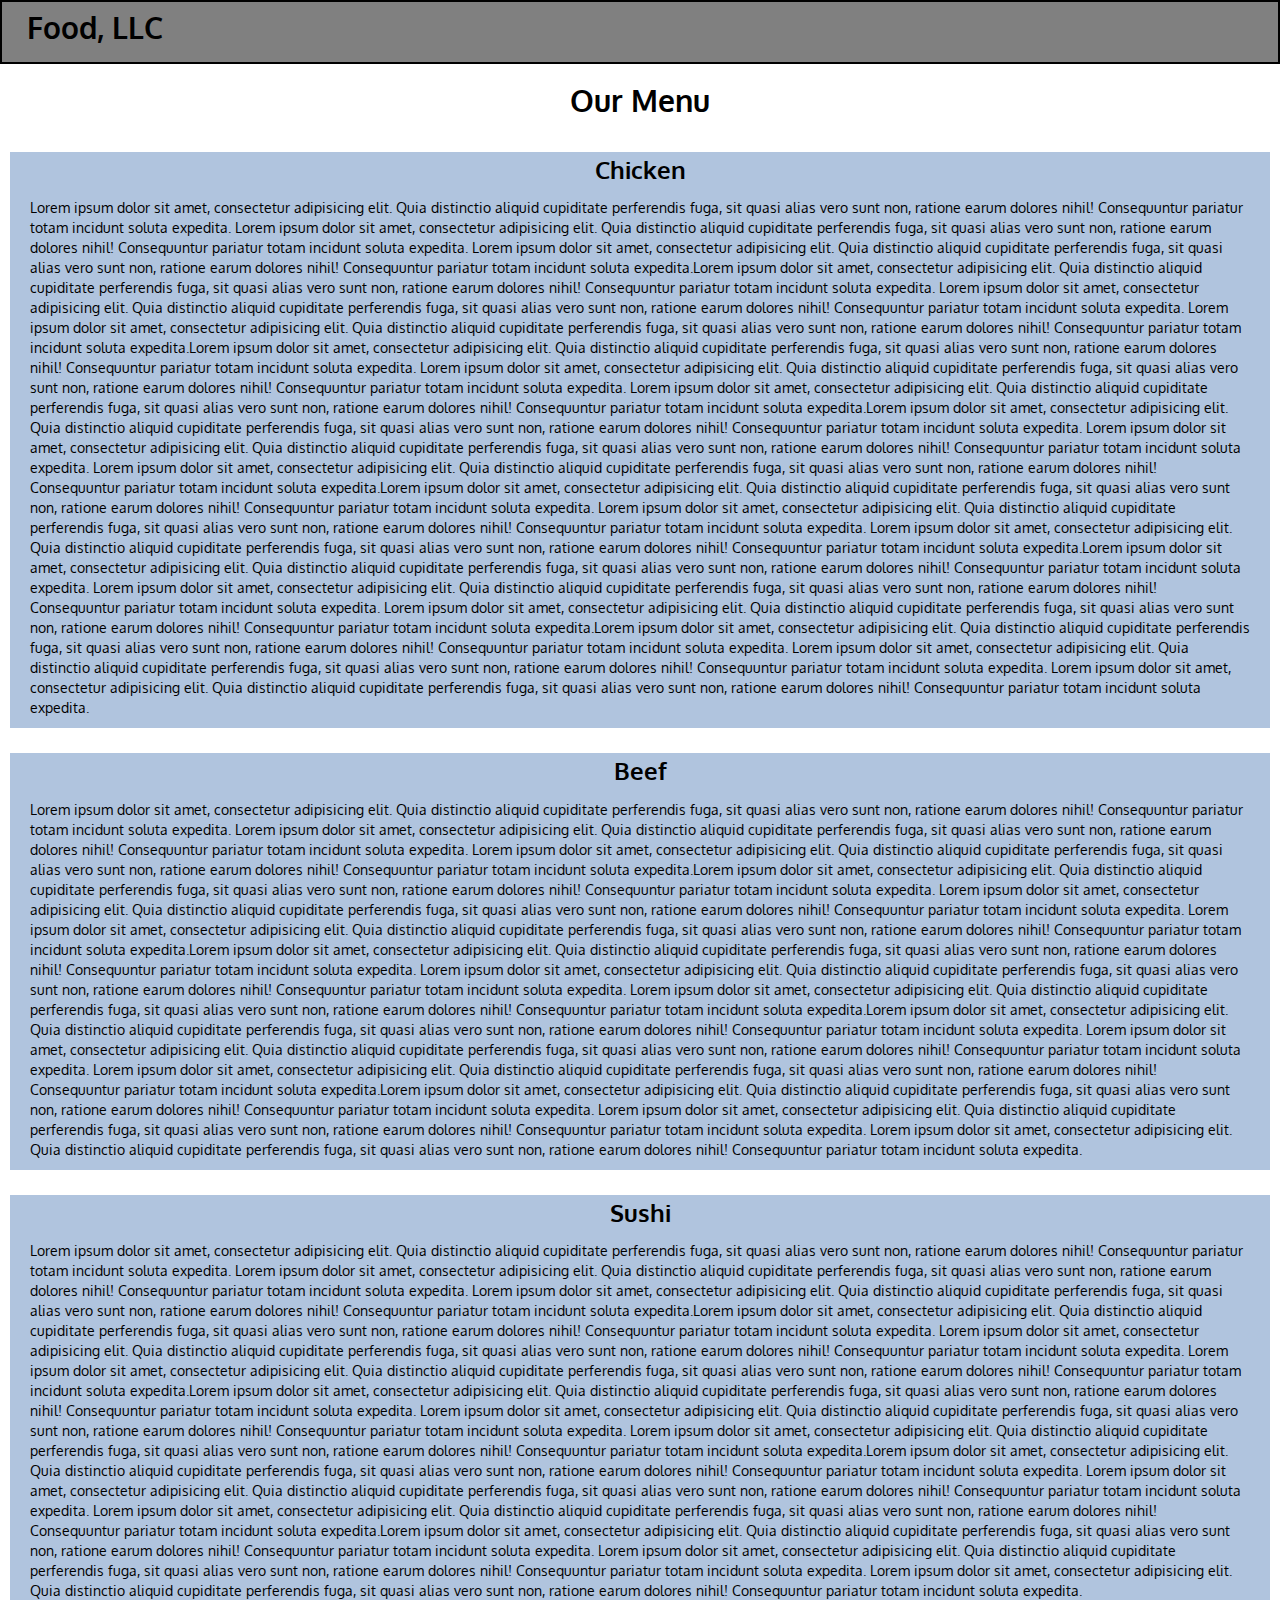
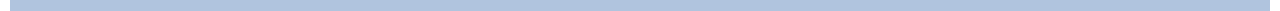
==== module-3/index.html @ fad58d50 "Module 3 Solution." ====
<!doctype html>
<html lang="en">
  <head>
    <meta charset="utf-8">
    <meta http-equiv="X-UA-Compatible" content="IE=edge">
    <meta name="viewport" content="width=device-width, initial-scale=1">
    <title>Boostrap Starter Page</title>
    <link rel="stylesheet" href="css/bootstrap.min.css">
    <link rel="stylesheet" href="css/styles.css">
    <link href='https://fonts.googleapis.com/css?family=Oxygen:400,300,700' rel='stylesheet' type='text/css'>
  </head>
<body>
 <header>
  <nav class="navbar navbar-default">
  <div class="container">
    <!-- Brand and toggle get grouped for better mobile display -->
    <div class="navbar-header">
        <p class="navbar-brand">Food, LLC</p>
        <button type="button" class="navbar-toggle collapsed" data-toggle="collapse" data-target="#collapsable-nav" aria-expanded="false">
        <span class="sr-only">Toggle navigation</span>
        <span class="icon-bar"></span>
        <span class="icon-bar"></span>
        <span class="icon-bar"></span>
      </button>
    </div>
    <div id="collapsable-nav" class="collapse navbar-collapse">
       <ul id="nav-list" class="nav navbar-nav navbar-right">
        <li>
          <p id="chicken" class="visible-xs">Chicken</p>
        </li>
        <li>
          <p id="beef" class="visible-xs">Beef</p>
        </li>
        <li>
          <p id="sushi" class="visible-xs">Sushi</p>
        </li>
      </ul><!-- #nav-list -->
    </div><!-- .collapse .navbar-collapse -->
  </div>
  </nav>
 </header>
 <h2 id="menu-title" class="text-center">Our Menu</h2>
 <div id="main-content" class="container-fluid">
   <div class="row">
     <div class="col-xs-12">
       <h3 id="content-title-chicken" class="content-title">Chicken</h3>
       <p>Lorem ipsum dolor sit amet, consectetur adipisicing elit. Quia distinctio aliquid cupiditate perferendis fuga, sit quasi alias vero sunt non, ratione earum dolores nihil! Consequuntur pariatur totam incidunt soluta expedita. Lorem ipsum dolor sit amet, consectetur adipisicing elit. Quia distinctio aliquid cupiditate perferendis fuga, sit quasi alias vero sunt non, ratione earum dolores nihil! Consequuntur pariatur totam incidunt soluta expedita. Lorem ipsum dolor sit amet, consectetur adipisicing elit. Quia distinctio aliquid cupiditate perferendis fuga, sit quasi alias vero sunt non, ratione earum dolores nihil! Consequuntur pariatur totam incidunt soluta expedita.Lorem ipsum dolor sit amet, consectetur adipisicing elit. Quia distinctio aliquid cupiditate perferendis fuga, sit quasi alias vero sunt non, ratione earum dolores nihil! Consequuntur pariatur totam incidunt soluta expedita. Lorem ipsum dolor sit amet, consectetur adipisicing elit. Quia distinctio aliquid cupiditate perferendis fuga, sit quasi alias vero sunt non, ratione earum dolores nihil! Consequuntur pariatur totam incidunt soluta expedita. Lorem ipsum dolor sit amet, consectetur adipisicing elit. Quia distinctio aliquid cupiditate perferendis fuga, sit quasi alias vero sunt non, ratione earum dolores nihil! Consequuntur pariatur totam incidunt soluta expedita.Lorem ipsum dolor sit amet, consectetur adipisicing elit. Quia distinctio aliquid cupiditate perferendis fuga, sit quasi alias vero sunt non, ratione earum dolores nihil! Consequuntur pariatur totam incidunt soluta expedita. Lorem ipsum dolor sit amet, consectetur adipisicing elit. Quia distinctio aliquid cupiditate perferendis fuga, sit quasi alias vero sunt non, ratione earum dolores nihil! Consequuntur pariatur totam incidunt soluta expedita. Lorem ipsum dolor sit amet, consectetur adipisicing elit. Quia distinctio aliquid cupiditate perferendis fuga, sit quasi alias vero sunt non, ratione earum dolores nihil! Consequuntur pariatur totam incidunt soluta expedita.Lorem ipsum dolor sit amet, consectetur adipisicing elit. Quia distinctio aliquid cupiditate perferendis fuga, sit quasi alias vero sunt non, ratione earum dolores nihil! Consequuntur pariatur totam incidunt soluta expedita. Lorem ipsum dolor sit amet, consectetur adipisicing elit. Quia distinctio aliquid cupiditate perferendis fuga, sit quasi alias vero sunt non, ratione earum dolores nihil! Consequuntur pariatur totam incidunt soluta expedita. Lorem ipsum dolor sit amet, consectetur adipisicing elit. Quia distinctio aliquid cupiditate perferendis fuga, sit quasi alias vero sunt non, ratione earum dolores nihil! Consequuntur pariatur totam incidunt soluta expedita.Lorem ipsum dolor sit amet, consectetur adipisicing elit. Quia distinctio aliquid cupiditate perferendis fuga, sit quasi alias vero sunt non, ratione earum dolores nihil! Consequuntur pariatur totam incidunt soluta expedita. Lorem ipsum dolor sit amet, consectetur adipisicing elit. Quia distinctio aliquid cupiditate perferendis fuga, sit quasi alias vero sunt non, ratione earum dolores nihil! Consequuntur pariatur totam incidunt soluta expedita. Lorem ipsum dolor sit amet, consectetur adipisicing elit. Quia distinctio aliquid cupiditate perferendis fuga, sit quasi alias vero sunt non, ratione earum dolores nihil! Consequuntur pariatur totam incidunt soluta expedita.Lorem ipsum dolor sit amet, consectetur adipisicing elit. Quia distinctio aliquid cupiditate perferendis fuga, sit quasi alias vero sunt non, ratione earum dolores nihil! Consequuntur pariatur totam incidunt soluta expedita. Lorem ipsum dolor sit amet, consectetur adipisicing elit. Quia distinctio aliquid cupiditate perferendis fuga, sit quasi alias vero sunt non, ratione earum dolores nihil! Consequuntur pariatur totam incidunt soluta expedita. Lorem ipsum dolor sit amet, consectetur adipisicing elit. Quia distinctio aliquid cupiditate perferendis fuga, sit quasi alias vero sunt non, ratione earum dolores nihil! Consequuntur pariatur totam incidunt soluta expedita.Lorem ipsum dolor sit amet, consectetur adipisicing elit. Quia distinctio aliquid cupiditate perferendis fuga, sit quasi alias vero sunt non, ratione earum dolores nihil! Consequuntur pariatur totam incidunt soluta expedita. Lorem ipsum dolor sit amet, consectetur adipisicing elit. Quia distinctio aliquid cupiditate perferendis fuga, sit quasi alias vero sunt non, ratione earum dolores nihil! Consequuntur pariatur totam incidunt soluta expedita. Lorem ipsum dolor sit amet, consectetur adipisicing elit. Quia distinctio aliquid cupiditate perferendis fuga, sit quasi alias vero sunt non, ratione earum dolores nihil! Consequuntur pariatur totam incidunt soluta expedita.</p>
     </div>
   </div>
  <div class="row">
     <div class="col-xs-12">
       <h3 id="content-title-beef" class="content-title">Beef</h3>
       <p>Lorem ipsum dolor sit amet, consectetur adipisicing elit. Quia distinctio aliquid cupiditate perferendis fuga, sit quasi alias vero sunt non, ratione earum dolores nihil! Consequuntur pariatur totam incidunt soluta expedita. Lorem ipsum dolor sit amet, consectetur adipisicing elit. Quia distinctio aliquid cupiditate perferendis fuga, sit quasi alias vero sunt non, ratione earum dolores nihil! Consequuntur pariatur totam incidunt soluta expedita. Lorem ipsum dolor sit amet, consectetur adipisicing elit. Quia distinctio aliquid cupiditate perferendis fuga, sit quasi alias vero sunt non, ratione earum dolores nihil! Consequuntur pariatur totam incidunt soluta expedita.Lorem ipsum dolor sit amet, consectetur adipisicing elit. Quia distinctio aliquid cupiditate perferendis fuga, sit quasi alias vero sunt non, ratione earum dolores nihil! Consequuntur pariatur totam incidunt soluta expedita. Lorem ipsum dolor sit amet, consectetur adipisicing elit. Quia distinctio aliquid cupiditate perferendis fuga, sit quasi alias vero sunt non, ratione earum dolores nihil! Consequuntur pariatur totam incidunt soluta expedita. Lorem ipsum dolor sit amet, consectetur adipisicing elit. Quia distinctio aliquid cupiditate perferendis fuga, sit quasi alias vero sunt non, ratione earum dolores nihil! Consequuntur pariatur totam incidunt soluta expedita.Lorem ipsum dolor sit amet, consectetur adipisicing elit. Quia distinctio aliquid cupiditate perferendis fuga, sit quasi alias vero sunt non, ratione earum dolores nihil! Consequuntur pariatur totam incidunt soluta expedita. Lorem ipsum dolor sit amet, consectetur adipisicing elit. Quia distinctio aliquid cupiditate perferendis fuga, sit quasi alias vero sunt non, ratione earum dolores nihil! Consequuntur pariatur totam incidunt soluta expedita. Lorem ipsum dolor sit amet, consectetur adipisicing elit. Quia distinctio aliquid cupiditate perferendis fuga, sit quasi alias vero sunt non, ratione earum dolores nihil! Consequuntur pariatur totam incidunt soluta expedita.Lorem ipsum dolor sit amet, consectetur adipisicing elit. Quia distinctio aliquid cupiditate perferendis fuga, sit quasi alias vero sunt non, ratione earum dolores nihil! Consequuntur pariatur totam incidunt soluta expedita. Lorem ipsum dolor sit amet, consectetur adipisicing elit. Quia distinctio aliquid cupiditate perferendis fuga, sit quasi alias vero sunt non, ratione earum dolores nihil! Consequuntur pariatur totam incidunt soluta expedita. Lorem ipsum dolor sit amet, consectetur adipisicing elit. Quia distinctio aliquid cupiditate perferendis fuga, sit quasi alias vero sunt non, ratione earum dolores nihil! Consequuntur pariatur totam incidunt soluta expedita.Lorem ipsum dolor sit amet, consectetur adipisicing elit. Quia distinctio aliquid cupiditate perferendis fuga, sit quasi alias vero sunt non, ratione earum dolores nihil! Consequuntur pariatur totam incidunt soluta expedita. Lorem ipsum dolor sit amet, consectetur adipisicing elit. Quia distinctio aliquid cupiditate perferendis fuga, sit quasi alias vero sunt non, ratione earum dolores nihil! Consequuntur pariatur totam incidunt soluta expedita. Lorem ipsum dolor sit amet, consectetur adipisicing elit. Quia distinctio aliquid cupiditate perferendis fuga, sit quasi alias vero sunt non, ratione earum dolores nihil! Consequuntur pariatur totam incidunt soluta expedita.</p>
     </div>
   </div>
  <div class="row">
     <div class="col-xs-12">
       <h3 id="content-title-sushi" class="content-title">Sushi</h3>
       <p>Lorem ipsum dolor sit amet, consectetur adipisicing elit. Quia distinctio aliquid cupiditate perferendis fuga, sit quasi alias vero sunt non, ratione earum dolores nihil! Consequuntur pariatur totam incidunt soluta expedita. Lorem ipsum dolor sit amet, consectetur adipisicing elit. Quia distinctio aliquid cupiditate perferendis fuga, sit quasi alias vero sunt non, ratione earum dolores nihil! Consequuntur pariatur totam incidunt soluta expedita. Lorem ipsum dolor sit amet, consectetur adipisicing elit. Quia distinctio aliquid cupiditate perferendis fuga, sit quasi alias vero sunt non, ratione earum dolores nihil! Consequuntur pariatur totam incidunt soluta expedita.Lorem ipsum dolor sit amet, consectetur adipisicing elit. Quia distinctio aliquid cupiditate perferendis fuga, sit quasi alias vero sunt non, ratione earum dolores nihil! Consequuntur pariatur totam incidunt soluta expedita. Lorem ipsum dolor sit amet, consectetur adipisicing elit. Quia distinctio aliquid cupiditate perferendis fuga, sit quasi alias vero sunt non, ratione earum dolores nihil! Consequuntur pariatur totam incidunt soluta expedita. Lorem ipsum dolor sit amet, consectetur adipisicing elit. Quia distinctio aliquid cupiditate perferendis fuga, sit quasi alias vero sunt non, ratione earum dolores nihil! Consequuntur pariatur totam incidunt soluta expedita.Lorem ipsum dolor sit amet, consectetur adipisicing elit. Quia distinctio aliquid cupiditate perferendis fuga, sit quasi alias vero sunt non, ratione earum dolores nihil! Consequuntur pariatur totam incidunt soluta expedita. Lorem ipsum dolor sit amet, consectetur adipisicing elit. Quia distinctio aliquid cupiditate perferendis fuga, sit quasi alias vero sunt non, ratione earum dolores nihil! Consequuntur pariatur totam incidunt soluta expedita. Lorem ipsum dolor sit amet, consectetur adipisicing elit. Quia distinctio aliquid cupiditate perferendis fuga, sit quasi alias vero sunt non, ratione earum dolores nihil! Consequuntur pariatur totam incidunt soluta expedita.Lorem ipsum dolor sit amet, consectetur adipisicing elit. Quia distinctio aliquid cupiditate perferendis fuga, sit quasi alias vero sunt non, ratione earum dolores nihil! Consequuntur pariatur totam incidunt soluta expedita. Lorem ipsum dolor sit amet, consectetur adipisicing elit. Quia distinctio aliquid cupiditate perferendis fuga, sit quasi alias vero sunt non, ratione earum dolores nihil! Consequuntur pariatur totam incidunt soluta expedita. Lorem ipsum dolor sit amet, consectetur adipisicing elit. Quia distinctio aliquid cupiditate perferendis fuga, sit quasi alias vero sunt non, ratione earum dolores nihil! Consequuntur pariatur totam incidunt soluta expedita.Lorem ipsum dolor sit amet, consectetur adipisicing elit. Quia distinctio aliquid cupiditate perferendis fuga, sit quasi alias vero sunt non, ratione earum dolores nihil! Consequuntur pariatur totam incidunt soluta expedita. Lorem ipsum dolor sit amet, consectetur adipisicing elit. Quia distinctio aliquid cupiditate perferendis fuga, sit quasi alias vero sunt non, ratione earum dolores nihil! Consequuntur pariatur totam incidunt soluta expedita. Lorem ipsum dolor sit amet, consectetur adipisicing elit. Quia distinctio aliquid cupiditate perferendis fuga, sit quasi alias vero sunt non, ratione earum dolores nihil! Consequuntur pariatur totam incidunt soluta expedita.</p>
     </div>
   </div>
 </div>
  <!-- jQuery (Bootstrap JS plugins depend on it) -->
  <script src="js/jquery-1.11.3.min.js"></script>
  <script src="js/bootstrap.min.js"></script>
  <script src="js/script.js"></script>
</body>
</html>
---- module-3/css/styles.css ----
* {
  box-sizing: border-box;
}

body {
  font-family: 'Oxygen', sans-serif;
}
/** HEADER **/
.navbar-default .navbar-brand {
	font-weight: bold;
	color: black;
	font-size: 30px;
}
.container > .navbar-header {
  margin-right: 0px;
  margin-left: 0px;
}
.container {
	background-color: #808080;
	border: 2px solid black;
	padding: 0px;
  	margin-right: 0px;
 	margin-left: 0px;
 	margin-top: 0px;
}
.container .navbar-collapse {
	  padding: 0px;
	  margin: 0px;
	  border-top: 2px solid black;
	  background-color: #87CEEB;
	  overflow: hidden;
}
#nav-list {
	margin-top: 0px;
	margin-bottom: 0px;
}
.navbar-default .navbar-toggle {
	border: 2px solid #000;
}
.navbar-toggle {
  border-radius: 4px;
  padding: 5px 3px;
}
.navbar-default .navbar-toggle .icon-bar {
  display: block;
  width: 25px;
  height: 5px;
  border-radius: 2px;
  border: 2px solid #000;
  background-color: #000;
  padding: 0px;
}
.navbar-default .navbar-toggle:hover,
.navbar-default .navbar-toggle:focus {
  background-color: transparent;
  border-color: #C0C0C0;
}
.navbar-default .navbar-toggle:hover .icon-bar,
.navbar-default .navbar-toggle:focus .icon-bar {
	border: 2px solid #C0C0C0;
  	background-color: #C0C0C0;
}
#nav-list p {
	text-align: center;
	margin: 0;
}
#chicken, #beef, #sushi{
	font-size: 16px;
	font-weight: bold;
}
#chicken {
	border-bottom: 2px solid black;
}
#beef {
	border-width: 0px 2px 0px 2px;
	border-color: black;
	border-style: solid;
}
#sushi {
	border-top: 2px solid black;
}
@media (min-width: 768px) {
.navbar {
	padding-left: 25px;
	padding-right: 0px;
	margin-right: 0px;
  	border: 2px solid black;
  	background-color: #808080;
  	border-radius: 0px;
  	overflow-x: hidden;
}
.navbar {
	background-color: #808080;
  }
.container .navbar-collapse {
	  background-color: #808080;
	}
.container {
	border:none;
	}
.container > .navbar-collapse {
	border: none;
}
}
/* END HEADER */

/** BODY CONTENT **/
#menu-title {
	font-weight: bold;
	color: #000;
}
#main-content {
	color: #000;
}
.container-fluid {
	background-color: transparent;
	height: 1000px;
}
.container-fluid > .row {
	background-color: #B0C4DE;
	margin-top: 25px;
	margin-bottom: 25px;
}
div > h3 {
	text-align: center;
	color: #000;
	font-weight: bold;
	margin-top: 5px;
	margin-bottom: 15px;
}
@media (min-width: 768px) {
.container-fluid > .row {
	padding-left: 5px;
	padding-right: 5px;
	margin-left: -5px;
	margin-right: -5px;
}
}
@media (max-width: 767px) {
.container-fluid > .row {
	padding-left: 10px;
	padding-right: 10px;
	margin-left: 30px;
	margin-right: 30px;
}
}
/* END BODY CONTENT */
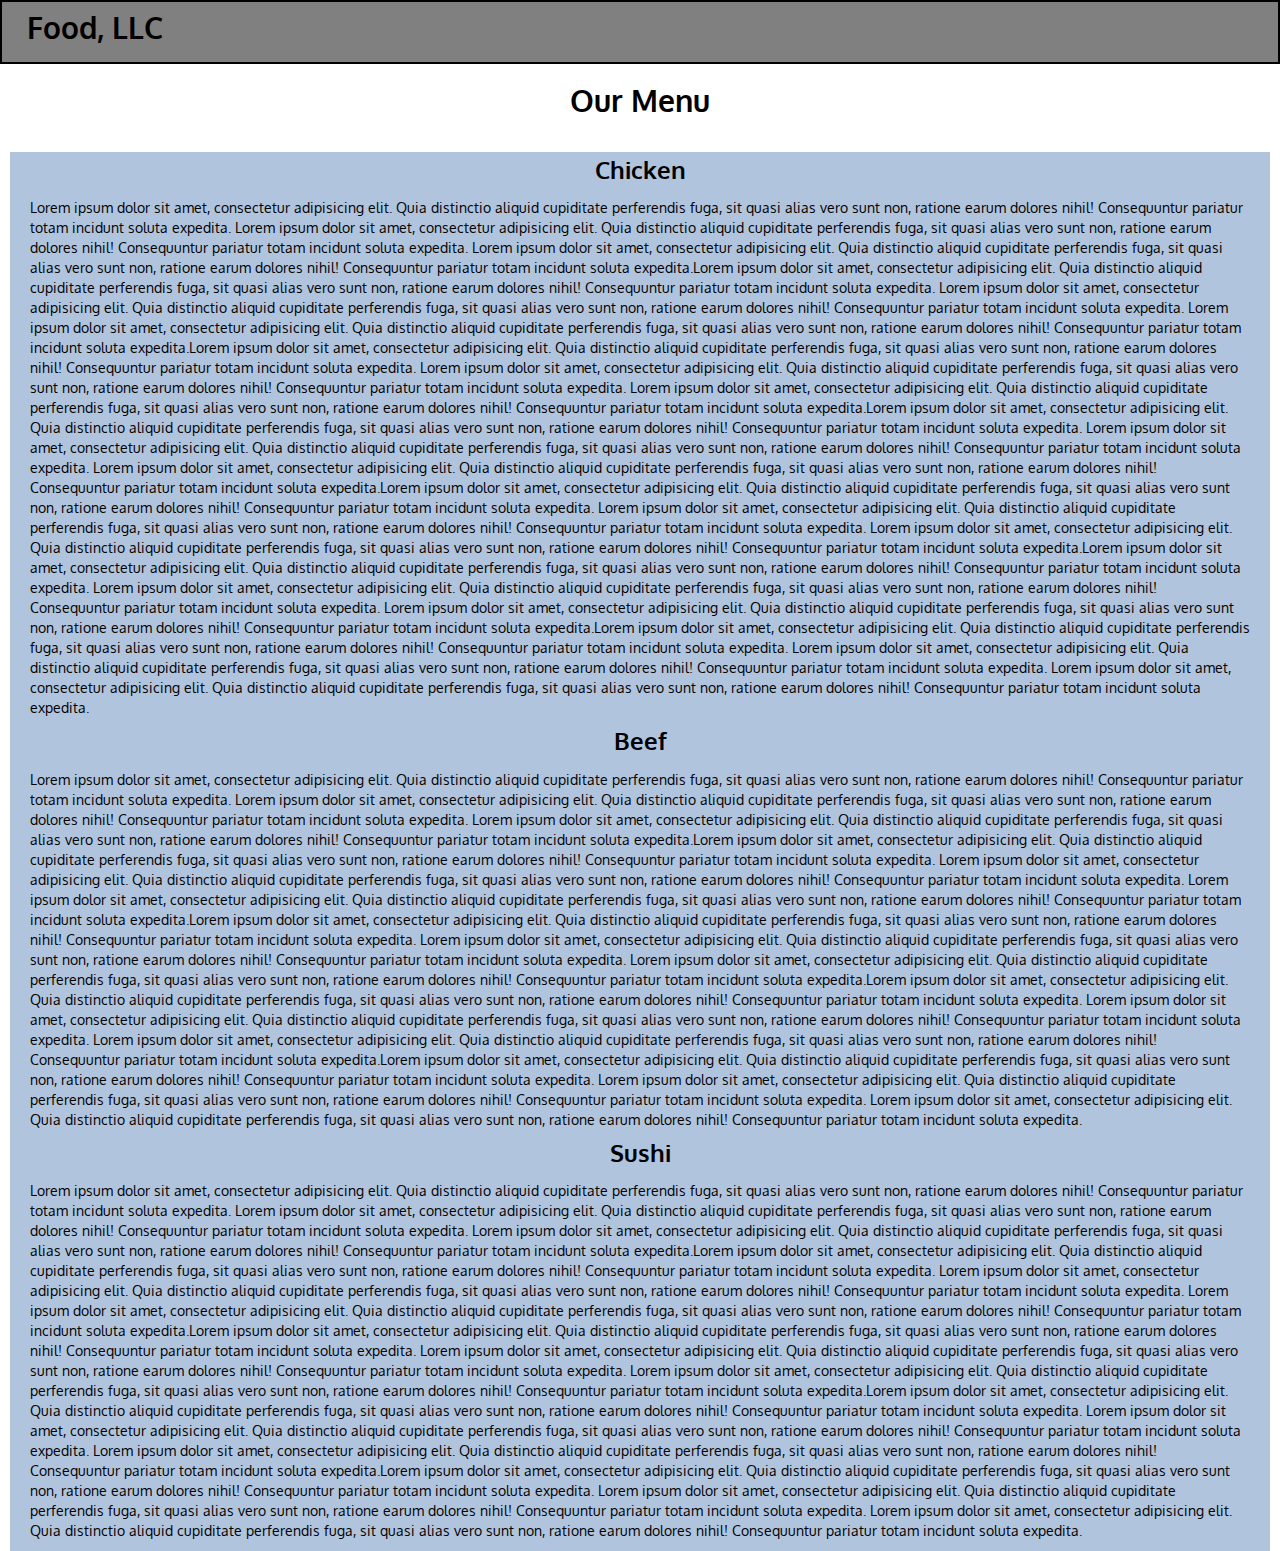
==== commit b10fa2aa: "Fix to make 3 paragraph in a single section" ====
--- a/module-3/index.html
+++ b/module-3/index.html
@@ -45,16 +45,8 @@
      <div class="col-xs-12">
        <h3 id="content-title-chicken" class="content-title">Chicken</h3>
        <p>Lorem ipsum dolor sit amet, consectetur adipisicing elit. Quia distinctio aliquid cupiditate perferendis fuga, sit quasi alias vero sunt non, ratione earum dolores nihil! Consequuntur pariatur totam incidunt soluta expedita. Lorem ipsum dolor sit amet, consectetur adipisicing elit. Quia distinctio aliquid cupiditate perferendis fuga, sit quasi alias vero sunt non, ratione earum dolores nihil! Consequuntur pariatur totam incidunt soluta expedita. Lorem ipsum dolor sit amet, consectetur adipisicing elit. Quia distinctio aliquid cupiditate perferendis fuga, sit quasi alias vero sunt non, ratione earum dolores nihil! Consequuntur pariatur totam incidunt soluta expedita.Lorem ipsum dolor sit amet, consectetur adipisicing elit. Quia distinctio aliquid cupiditate perferendis fuga, sit quasi alias vero sunt non, ratione earum dolores nihil! Consequuntur pariatur totam incidunt soluta expedita. Lorem ipsum dolor sit amet, consectetur adipisicing elit. Quia distinctio aliquid cupiditate perferendis fuga, sit quasi alias vero sunt non, ratione earum dolores nihil! Consequuntur pariatur totam incidunt soluta expedita. Lorem ipsum dolor sit amet, consectetur adipisicing elit. Quia distinctio aliquid cupiditate perferendis fuga, sit quasi alias vero sunt non, ratione earum dolores nihil! Consequuntur pariatur totam incidunt soluta expedita.Lorem ipsum dolor sit amet, consectetur adipisicing elit. Quia distinctio aliquid cupiditate perferendis fuga, sit quasi alias vero sunt non, ratione earum dolores nihil! Consequuntur pariatur totam incidunt soluta expedita. Lorem ipsum dolor sit amet, consectetur adipisicing elit. Quia distinctio aliquid cupiditate perferendis fuga, sit quasi alias vero sunt non, ratione earum dolores nihil! Consequuntur pariatur totam incidunt soluta expedita. Lorem ipsum dolor sit amet, consectetur adipisicing elit. Quia distinctio aliquid cupiditate perferendis fuga, sit quasi alias vero sunt non, ratione earum dolores nihil! Consequuntur pariatur totam incidunt soluta expedita.Lorem ipsum dolor sit amet, consectetur adipisicing elit. Quia distinctio aliquid cupiditate perferendis fuga, sit quasi alias vero sunt non, ratione earum dolores nihil! Consequuntur pariatur totam incidunt soluta expedita. Lorem ipsum dolor sit amet, consectetur adipisicing elit. Quia distinctio aliquid cupiditate perferendis fuga, sit quasi alias vero sunt non, ratione earum dolores nihil! Consequuntur pariatur totam incidunt soluta expedita. Lorem ipsum dolor sit amet, consectetur adipisicing elit. Quia distinctio aliquid cupiditate perferendis fuga, sit quasi alias vero sunt non, ratione earum dolores nihil! Consequuntur pariatur totam incidunt soluta expedita.Lorem ipsum dolor sit amet, consectetur adipisicing elit. Quia distinctio aliquid cupiditate perferendis fuga, sit quasi alias vero sunt non, ratione earum dolores nihil! Consequuntur pariatur totam incidunt soluta expedita. Lorem ipsum dolor sit amet, consectetur adipisicing elit. Quia distinctio aliquid cupiditate perferendis fuga, sit quasi alias vero sunt non, ratione earum dolores nihil! Consequuntur pariatur totam incidunt soluta expedita. Lorem ipsum dolor sit amet, consectetur adipisicing elit. Quia distinctio aliquid cupiditate perferendis fuga, sit quasi alias vero sunt non, ratione earum dolores nihil! Consequuntur pariatur totam incidunt soluta expedita.Lorem ipsum dolor sit amet, consectetur adipisicing elit. Quia distinctio aliquid cupiditate perferendis fuga, sit quasi alias vero sunt non, ratione earum dolores nihil! Consequuntur pariatur totam incidunt soluta expedita. Lorem ipsum dolor sit amet, consectetur adipisicing elit. Quia distinctio aliquid cupiditate perferendis fuga, sit quasi alias vero sunt non, ratione earum dolores nihil! Consequuntur pariatur totam incidunt soluta expedita. Lorem ipsum dolor sit amet, consectetur adipisicing elit. Quia distinctio aliquid cupiditate perferendis fuga, sit quasi alias vero sunt non, ratione earum dolores nihil! Consequuntur pariatur totam incidunt soluta expedita.Lorem ipsum dolor sit amet, consectetur adipisicing elit. Quia distinctio aliquid cupiditate perferendis fuga, sit quasi alias vero sunt non, ratione earum dolores nihil! Consequuntur pariatur totam incidunt soluta expedita. Lorem ipsum dolor sit amet, consectetur adipisicing elit. Quia distinctio aliquid cupiditate perferendis fuga, sit quasi alias vero sunt non, ratione earum dolores nihil! Consequuntur pariatur totam incidunt soluta expedita. Lorem ipsum dolor sit amet, consectetur adipisicing elit. Quia distinctio aliquid cupiditate perferendis fuga, sit quasi alias vero sunt non, ratione earum dolores nihil! Consequuntur pariatur totam incidunt soluta expedita.</p>
-     </div>
-   </div>
-  <div class="row">
-     <div class="col-xs-12">
        <h3 id="content-title-beef" class="content-title">Beef</h3>
        <p>Lorem ipsum dolor sit amet, consectetur adipisicing elit. Quia distinctio aliquid cupiditate perferendis fuga, sit quasi alias vero sunt non, ratione earum dolores nihil! Consequuntur pariatur totam incidunt soluta expedita. Lorem ipsum dolor sit amet, consectetur adipisicing elit. Quia distinctio aliquid cupiditate perferendis fuga, sit quasi alias vero sunt non, ratione earum dolores nihil! Consequuntur pariatur totam incidunt soluta expedita. Lorem ipsum dolor sit amet, consectetur adipisicing elit. Quia distinctio aliquid cupiditate perferendis fuga, sit quasi alias vero sunt non, ratione earum dolores nihil! Consequuntur pariatur totam incidunt soluta expedita.Lorem ipsum dolor sit amet, consectetur adipisicing elit. Quia distinctio aliquid cupiditate perferendis fuga, sit quasi alias vero sunt non, ratione earum dolores nihil! Consequuntur pariatur totam incidunt soluta expedita. Lorem ipsum dolor sit amet, consectetur adipisicing elit. Quia distinctio aliquid cupiditate perferendis fuga, sit quasi alias vero sunt non, ratione earum dolores nihil! Consequuntur pariatur totam incidunt soluta expedita. Lorem ipsum dolor sit amet, consectetur adipisicing elit. Quia distinctio aliquid cupiditate perferendis fuga, sit quasi alias vero sunt non, ratione earum dolores nihil! Consequuntur pariatur totam incidunt soluta expedita.Lorem ipsum dolor sit amet, consectetur adipisicing elit. Quia distinctio aliquid cupiditate perferendis fuga, sit quasi alias vero sunt non, ratione earum dolores nihil! Consequuntur pariatur totam incidunt soluta expedita. Lorem ipsum dolor sit amet, consectetur adipisicing elit. Quia distinctio aliquid cupiditate perferendis fuga, sit quasi alias vero sunt non, ratione earum dolores nihil! Consequuntur pariatur totam incidunt soluta expedita. Lorem ipsum dolor sit amet, consectetur adipisicing elit. Quia distinctio aliquid cupiditate perferendis fuga, sit quasi alias vero sunt non, ratione earum dolores nihil! Consequuntur pariatur totam incidunt soluta expedita.Lorem ipsum dolor sit amet, consectetur adipisicing elit. Quia distinctio aliquid cupiditate perferendis fuga, sit quasi alias vero sunt non, ratione earum dolores nihil! Consequuntur pariatur totam incidunt soluta expedita. Lorem ipsum dolor sit amet, consectetur adipisicing elit. Quia distinctio aliquid cupiditate perferendis fuga, sit quasi alias vero sunt non, ratione earum dolores nihil! Consequuntur pariatur totam incidunt soluta expedita. Lorem ipsum dolor sit amet, consectetur adipisicing elit. Quia distinctio aliquid cupiditate perferendis fuga, sit quasi alias vero sunt non, ratione earum dolores nihil! Consequuntur pariatur totam incidunt soluta expedita.Lorem ipsum dolor sit amet, consectetur adipisicing elit. Quia distinctio aliquid cupiditate perferendis fuga, sit quasi alias vero sunt non, ratione earum dolores nihil! Consequuntur pariatur totam incidunt soluta expedita. Lorem ipsum dolor sit amet, consectetur adipisicing elit. Quia distinctio aliquid cupiditate perferendis fuga, sit quasi alias vero sunt non, ratione earum dolores nihil! Consequuntur pariatur totam incidunt soluta expedita. Lorem ipsum dolor sit amet, consectetur adipisicing elit. Quia distinctio aliquid cupiditate perferendis fuga, sit quasi alias vero sunt non, ratione earum dolores nihil! Consequuntur pariatur totam incidunt soluta expedita.</p>
-     </div>
-   </div>
-  <div class="row">
-     <div class="col-xs-12">
        <h3 id="content-title-sushi" class="content-title">Sushi</h3>
        <p>Lorem ipsum dolor sit amet, consectetur adipisicing elit. Quia distinctio aliquid cupiditate perferendis fuga, sit quasi alias vero sunt non, ratione earum dolores nihil! Consequuntur pariatur totam incidunt soluta expedita. Lorem ipsum dolor sit amet, consectetur adipisicing elit. Quia distinctio aliquid cupiditate perferendis fuga, sit quasi alias vero sunt non, ratione earum dolores nihil! Consequuntur pariatur totam incidunt soluta expedita. Lorem ipsum dolor sit amet, consectetur adipisicing elit. Quia distinctio aliquid cupiditate perferendis fuga, sit quasi alias vero sunt non, ratione earum dolores nihil! Consequuntur pariatur totam incidunt soluta expedita.Lorem ipsum dolor sit amet, consectetur adipisicing elit. Quia distinctio aliquid cupiditate perferendis fuga, sit quasi alias vero sunt non, ratione earum dolores nihil! Consequuntur pariatur totam incidunt soluta expedita. Lorem ipsum dolor sit amet, consectetur adipisicing elit. Quia distinctio aliquid cupiditate perferendis fuga, sit quasi alias vero sunt non, ratione earum dolores nihil! Consequuntur pariatur totam incidunt soluta expedita. Lorem ipsum dolor sit amet, consectetur adipisicing elit. Quia distinctio aliquid cupiditate perferendis fuga, sit quasi alias vero sunt non, ratione earum dolores nihil! Consequuntur pariatur totam incidunt soluta expedita.Lorem ipsum dolor sit amet, consectetur adipisicing elit. Quia distinctio aliquid cupiditate perferendis fuga, sit quasi alias vero sunt non, ratione earum dolores nihil! Consequuntur pariatur totam incidunt soluta expedita. Lorem ipsum dolor sit amet, consectetur adipisicing elit. Quia distinctio aliquid cupiditate perferendis fuga, sit quasi alias vero sunt non, ratione earum dolores nihil! Consequuntur pariatur totam incidunt soluta expedita. Lorem ipsum dolor sit amet, consectetur adipisicing elit. Quia distinctio aliquid cupiditate perferendis fuga, sit quasi alias vero sunt non, ratione earum dolores nihil! Consequuntur pariatur totam incidunt soluta expedita.Lorem ipsum dolor sit amet, consectetur adipisicing elit. Quia distinctio aliquid cupiditate perferendis fuga, sit quasi alias vero sunt non, ratione earum dolores nihil! Consequuntur pariatur totam incidunt soluta expedita. Lorem ipsum dolor sit amet, consectetur adipisicing elit. Quia distinctio aliquid cupiditate perferendis fuga, sit quasi alias vero sunt non, ratione earum dolores nihil! Consequuntur pariatur totam incidunt soluta expedita. Lorem ipsum dolor sit amet, consectetur adipisicing elit. Quia distinctio aliquid cupiditate perferendis fuga, sit quasi alias vero sunt non, ratione earum dolores nihil! Consequuntur pariatur totam incidunt soluta expedita.Lorem ipsum dolor sit amet, consectetur adipisicing elit. Quia distinctio aliquid cupiditate perferendis fuga, sit quasi alias vero sunt non, ratione earum dolores nihil! Consequuntur pariatur totam incidunt soluta expedita. Lorem ipsum dolor sit amet, consectetur adipisicing elit. Quia distinctio aliquid cupiditate perferendis fuga, sit quasi alias vero sunt non, ratione earum dolores nihil! Consequuntur pariatur totam incidunt soluta expedita. Lorem ipsum dolor sit amet, consectetur adipisicing elit. Quia distinctio aliquid cupiditate perferendis fuga, sit quasi alias vero sunt non, ratione earum dolores nihil! Consequuntur pariatur totam incidunt soluta expedita.</p>
      </div>
--- a/module-3/css/styles.css
+++ b/module-3/css/styles.css
@@ -121,7 +121,7 @@
 	margin-top: 25px;
 	margin-bottom: 25px;
 }
-div > h3 {
+div h3 {
 	text-align: center;
 	color: #000;
 	font-weight: bold;
